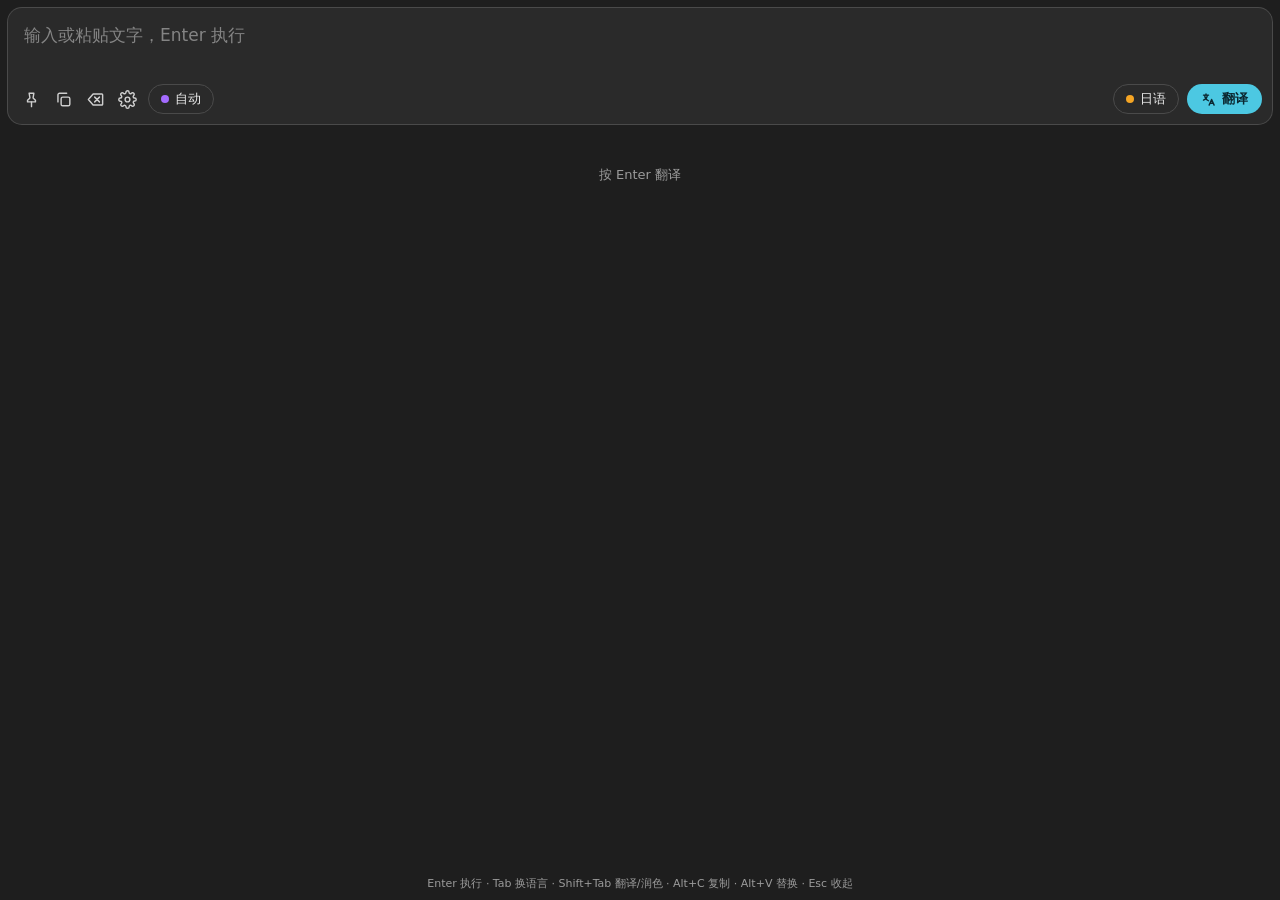
==== web/popup.html @ 4aa61b30 "initial" ====
<!doctype html>
<html lang="zh-CN" data-theme="dark">
<head>
<meta charset="utf-8">
<meta name="viewport" content="width=device-width, initial-scale=1">
<meta http-equiv="Content-Security-Policy" content="default-src 'self'; script-src 'self'; style-src 'self'; img-src 'self' data:; connect-src 'self' https: http://localhost:* http://127.0.0.1:*; object-src 'none'; base-uri 'none'; form-action 'none'">
<meta name="referrer" content="no-referrer">
<!-- Edge 应用窗口的标题栏用这个颜色：和弹窗背景一样，看起来就融为一体 -->
<meta name="theme-color" content="#1e1e1e">
<title>lang-helper</title>
<script src="js/theme.js"></script>
<link rel="icon" href="icons/icon.svg" type="image/svg+xml">
<link rel="stylesheet" href="css/app.css">
<link rel="stylesheet" href="css/popup.css">
<script type="module" src="js/popup.js"></script>
</head>
<body class="popup">
<main class="pp-main" id="main">
  <!-- 原文 -->
  <section class="pp-box pp-src">
    <textarea id="src" rows="2" spellcheck="false" autocomplete="off" placeholder="输入或粘贴文字，Enter 执行"></textarea>
    <!-- 一行：图钉 · 复制 · 清空 · 设置 · ● 原文语言 ……… ● 目标语言 · 翻译/润色 -->
    <div class="pp-src-foot">
      <button type="button" class="pp-icon pp-pin" id="pin" aria-pressed="false" title="固定（Alt+P）：点别处不收起，并置顶" aria-label="固定">
        <svg viewBox="0 0 24 24" aria-hidden="true"><path d="M9 4h6l-1 6 3 3v2H7v-2l3-3z"/><path d="M12 15v6"/></svg>
      </button>
      <button type="button" class="pp-icon" id="copy-src" title="复制原文" aria-label="复制原文">
        <svg viewBox="0 0 24 24" aria-hidden="true"><rect x="9" y="9" width="11" height="11" rx="2"/><path d="M5 15V6a2 2 0 0 1 2-2h9"/></svg>
      </button>
      <button type="button" class="pp-icon" id="clear" title="清空" aria-label="清空">
        <svg viewBox="0 0 24 24" aria-hidden="true"><path d="M20 5H9l-6 7 6 7h11a1 1 0 0 0 1-1V6a1 1 0 0 0-1-1z"/><path d="M17 9l-6 6M11 9l6 6"/></svg>
      </button>
      <a href="index.html#settings" class="pp-icon" title="设置" aria-label="设置">
        <svg viewBox="0 0 24 24" aria-hidden="true"><circle cx="12" cy="12" r="3"/><path d="M19.4 15a1.7 1.7 0 0 0 .3 1.8l.1.1a2 2 0 1 1-2.8 2.8l-.1-.1a1.7 1.7 0 0 0-1.8-.3 1.7 1.7 0 0 0-1 1.5V21a2 2 0 1 1-4 0v-.1a1.7 1.7 0 0 0-1.1-1.5 1.7 1.7 0 0 0-1.8.3l-.1.1a2 2 0 1 1-2.8-2.8l.1-.1a1.7 1.7 0 0 0 .3-1.8 1.7 1.7 0 0 0-1.5-1H3a2 2 0 1 1 0-4h.1a1.7 1.7 0 0 0 1.5-1.1 1.7 1.7 0 0 0-.3-1.8l-.1-.1a2 2 0 1 1 2.8-2.8l.1.1a1.7 1.7 0 0 0 1.8.3H9a1.7 1.7 0 0 0 1-1.5V3a2 2 0 1 1 4 0v.1a1.7 1.7 0 0 0 1 1.5 1.7 1.7 0 0 0 1.8-.3l.1-.1a2 2 0 1 1 2.8 2.8l-.1.1a1.7 1.7 0 0 0-.3 1.8V9a1.7 1.7 0 0 0 1.5 1H21a2 2 0 1 1 0 4h-.1a1.7 1.7 0 0 0-1.5 1z"/></svg>
      </a>
      <button type="button" class="pp-chip pp-detect" id="detect" title="识别出的原文语言"><i></i><span>自动</span></button>
      <span class="spacer"></span>
      <button type="button" class="pp-chip pp-target" id="target" title="目标语言（Tab 切换）"><i></i><span>日语</span></button>
      <button type="button" class="pp-run" id="run" title="Enter（Shift+Tab 切换翻译 / 润色）">
        <svg class="ico-translate" viewBox="0 0 24 24" aria-hidden="true"><path d="M4 5h8M8 3v2M6 5c0 4 2 7 6 9M10 5c0 3-2 6-6 8"/><path d="M13 21l4-9 4 9M14.5 18h5"/></svg>
        <svg class="ico-polish" viewBox="0 0 24 24" aria-hidden="true"><path d="M4 20l4-1 11-11-3-3L5 16z"/><path d="M14 6l3 3"/></svg>
        <span id="run-label">翻译</span>
      </button>
    </div>
  </section>

  <!-- 各家结果 -->
  <section class="pp-cards" id="cards"></section>
</main>

<footer class="pp-hint" title="Shift+Enter 换行 · Alt+P 固定 · Alt+R 重试">Enter 执行 · Tab 换语言 · Shift+Tab 翻译/润色 · Alt+C 复制 · Alt+V 替换 · Esc 收起</footer>
<div class="toast" id="toast" role="status" aria-live="polite" hidden></div>
</body>
</html>
---- web/css/app.css ----
/* lang-helper 样式
   布局参考 DeepL：电脑左右两栏；手机一张上下卡片 + 底部深蓝操作栏（贴着键盘）。
   配色：DeepL 的海军蓝为主色。默认暗色，可在设置里切换。 */

/* ───── 配色 ───── */
:root,
:root[data-theme="dark"] {
  color-scheme: dark;
  --bg: #0b131d;
  --surface: #111b27;
  --surface-2: #15212f;
  --surface-3: #1c2a3b;
  --line: #22303f;
  --line-strong: #2f4156;
  --fg: #e6ecf2;
  --fg-out: #f2f6fa;
  --muted: #8797aa;
  --accent: #6ea8ff;
  --primary-bg: #e3ebf5;
  --primary-fg: #0f2b46;
  --dock-bg: #0f2b46;
  --dock-pill: rgb(255 255 255 / 0.08);
  --dock-fg: #c7d5e4;
  --run-bg: #3d8bfd;
  --ins-bg: rgb(52 199 120 / 0.18);
  --ins-fg: #7fe0a7;
  --del-bg: rgb(255 99 92 / 0.16);
  --del-fg: #ff9a94;
  --danger: #ff7a72;
  --star: #f2b43a;
  --shadow: 0 1px 2px rgb(0 0 0 / 0.3);
}

:root[data-theme="light"] {
  color-scheme: light;
  --bg: #f3f5f7;
  --surface: #ffffff;
  --surface-2: #f7f8fa;
  --surface-3: #eceff3;
  --line: #e1e5ea;
  --line-strong: #cbd2da;
  --fg: #0f1d2c;
  --fg-out: #0f1d2c;
  --muted: #5d6979;
  --accent: #1b6ac9;
  --primary-bg: #0f2b46;
  --primary-fg: #ffffff;
  --dock-bg: #0f2b46;
  --dock-pill: rgb(255 255 255 / 0.1);
  --dock-fg: #c7d5e4;
  --run-bg: #2f7ae5;
  --ins-bg: #d4f2e0;
  --ins-fg: #0b6431;
  --del-bg: #fde0de;
  --del-fg: #a2261e;
  --danger: #c62828;
  --star: #d99a00;
  --shadow: 0 1px 2px rgb(15 43 70 / 0.06);
}

@media (prefers-color-scheme: light) {
  :root[data-theme="system"] {
    color-scheme: light;
    --bg: #f3f5f7;
    --surface: #ffffff;
    --surface-2: #f7f8fa;
    --surface-3: #eceff3;
    --line: #e1e5ea;
    --line-strong: #cbd2da;
    --fg: #0f1d2c;
    --fg-out: #0f1d2c;
    --muted: #5d6979;
    --accent: #1b6ac9;
    --primary-bg: #0f2b46;
    --primary-fg: #ffffff;
    --run-bg: #2f7ae5;
    --ins-bg: #d4f2e0;
    --ins-fg: #0b6431;
    --del-bg: #fde0de;
    --del-fg: #a2261e;
    --danger: #c62828;
    --star: #d99a00;
    --shadow: 0 1px 2px rgb(15 43 70 / 0.06);
  }
}

/* ───── 基础 ───── */
[hidden] { display: none !important; }
* { box-sizing: border-box; }
html, body { margin: 0; }
body {
  min-height: 100dvh;
  background: var(--bg);
  color: var(--fg);
  font: 15px/1.6 system-ui, -apple-system, "Segoe UI", "Microsoft YaHei UI", "PingFang SC", "Noto Sans SC", sans-serif;
  -webkit-text-size-adjust: 100%;
  -webkit-tap-highlight-color: transparent;
}
/* 日语用日文字体，避免汉字显示成中文字形 */
:lang(ja) { font-family: "Yu Gothic UI", "Meiryo UI", "Hiragino Sans", "Noto Sans JP", "Noto Sans CJK JP", system-ui, sans-serif; }
:lang(en) { font-family: system-ui, -apple-system, "Segoe UI", Roboto, sans-serif; }
a { color: var(--accent); }
code { font-size: 0.9em; padding: 0 0.3em; border-radius: 4px; background: var(--surface-3); }
svg { width: 18px; height: 18px; fill: none; stroke: currentColor; stroke-width: 1.8; stroke-linecap: round; stroke-linejoin: round; flex: none; }
kbd {
  font: 11px/1 ui-monospace, Consolas, monospace;
  padding: 3px 5px;
  border-radius: 5px;
  border: 1px solid var(--line-strong);
  color: var(--muted);
}
.spacer { flex: 1; }
.hint { color: var(--muted); font-size: 13px; }

/* ───── 顶栏 ───── */
.topbar {
  position: sticky;
  top: 0;
  z-index: 5;
  display: flex;
  align-items: center;
  gap: 16px;
  height: calc(56px + env(safe-area-inset-top));
  padding: env(safe-area-inset-top) 16px 0;
  background: var(--bg);
  border-bottom: 1px solid var(--line);
}
.brand { display: flex; align-items: center; gap: 8px; color: var(--fg); font-weight: 700; font-size: 16px; text-decoration: none; letter-spacing: 0.01em; }
.brand img { border-radius: 7px; }

.tabs { display: flex; gap: 6px; flex: 1; }
.tabs .mode-btn {
  display: inline-flex;
  align-items: center;
  gap: 8px;
  padding: 7px 12px;
  border: 1px solid var(--line);
  border-radius: 10px;
  background: var(--surface);
  color: var(--fg);
  font: inherit;
  font-weight: 600;
  font-size: 14px;
  cursor: pointer;
}
.tabs .mode-btn:hover { border-color: var(--line-strong); }
.tabs .mode-btn[aria-selected="true"] { background: var(--surface-3); border-color: var(--line-strong); }
.tabs .mode-btn kbd { margin-left: 2px; }
.glyph {
  display: inline-grid;
  place-items: center;
  width: 20px;
  height: 20px;
  border-radius: 5px;
  background: var(--surface-3);
  font-size: 12px;
  font-weight: 700;
}
.mode-btn[aria-selected="true"] .glyph { background: var(--primary-bg); color: var(--primary-fg); }

.top-actions { display: flex; gap: 4px; margin-left: auto; }
.icon-btn {
  display: inline-grid;
  place-items: center;
  width: 36px;
  height: 36px;
  padding: 0;
  border: 0;
  border-radius: 10px;
  background: transparent;
  color: var(--muted);
  cursor: pointer;
}
.icon-btn:hover { background: var(--surface-3); color: var(--fg); }
.icon-btn svg { width: 20px; height: 20px; }

/* ───── 主区域 ───── */
main { max-width: 1240px; margin: 0 auto; padding: 16px; }
.view { display: flex; flex-direction: column; gap: 12px; }

.workspace {
  display: grid;
  grid-template-columns: 1fr 1fr;
  gap: 12px;
  min-height: min(560px, calc(100dvh - 140px));
}
.panel {
  display: flex;
  flex-direction: column;
  min-width: 0;
  background: var(--surface);
  border: 1px solid var(--line);
  border-radius: 14px;
  box-shadow: var(--shadow);
}
.panel-in:focus-within { border-color: var(--accent); }
.panel-out { background: var(--surface-2); }

.panel-head {
  display: flex;
  align-items: center;
  gap: 10px;
  min-height: 48px;
  padding: 8px 16px;
  border-bottom: 1px solid var(--line);
}
.lang-label { font-weight: 600; font-size: 14px; color: var(--fg); }
.status { color: var(--muted); font-size: 13px; }

.input-wrap { position: relative; flex: 1; display: flex; }
textarea#input {
  flex: 1;
  width: 100%;
  min-height: 160px;
  padding: 16px 52px 16px 20px;
  border: 0;
  outline: none;
  resize: none;
  background: transparent;
  color: var(--fg);
  font-size: 20px;
  line-height: 1.6;
}
textarea#input::placeholder { color: var(--muted); opacity: 0.75; }
.clear-btn { position: absolute; top: 10px; right: 10px; }

.panel-foot {
  display: flex;
  align-items: center;
  gap: 8px;
  padding: 10px 12px 12px 16px;
}
.count { font-variant-numeric: tabular-nums; }

.output {
  flex: 1;
  padding: 16px 20px;
  color: var(--fg-out);
  font-size: 20px;
  line-height: 1.6;
  white-space: pre-wrap;
  word-break: break-word;
  outline: none;
}
.output:empty::before { content: attr(data-placeholder); color: var(--muted); opacity: 0.6; }
.output.streaming::after { content: "▍"; color: var(--accent); animation: blink 1s steps(1) infinite; }
.output.streaming:empty::before { content: none; }
@keyframes blink { 50% { opacity: 0; } }
ins { background: var(--ins-bg); color: var(--ins-fg); text-decoration: none; border-radius: 4px; padding: 0 2px; }
del { background: var(--del-bg); color: var(--del-fg); text-decoration-thickness: 1px; border-radius: 4px; padding: 0 2px; }

.notes-wrap { margin: 0 20px 4px; padding-top: 12px; border-top: 1px solid var(--line); }
.notes-title { color: var(--muted); font-size: 13px; margin-bottom: 4px; }
.notes { list-style: none; margin: 0; padding: 0; font-size: 15px; line-height: 1.6; }
.notes li { padding: 7px 0; border-bottom: 1px solid var(--line); }
.notes li:last-child { border-bottom: 0; }

.error {
  margin: 0 20px 12px;
  padding: 10px 14px;
  border-radius: 10px;
  background: var(--del-bg);
  color: var(--del-fg);
  font-size: 14px;
}
.error .hint { color: inherit; opacity: 0.8; word-break: break-all; }

.shortcuts { margin: 0; text-align: center; color: var(--muted); font-size: 12px; }

/* ───── 查名词 ───── */
.panel-out .wiki { display: none; }
.panel-out.is-wiki .wiki { display: block; flex: 1; padding: 4px 8px 12px; }
.panel-out.is-wiki .output,
.panel-out.is-wiki .notes-wrap,
.panel-out.is-wiki .error,
.panel-out.is-wiki #out-foot { display: none !important; }
.wk-sec + .wk-sec { margin-top: 6px; }
.wk-sec-title { padding: 8px 12px 4px; color: var(--muted); font-size: 12px; }
.wk-list { list-style: none; margin: 0; padding: 0; }
.wk-item { padding: 10px 12px; border-radius: 10px; cursor: pointer; }
.wk-item:hover { background: var(--surface-3); }
.wk-item.open { background: var(--surface-3); cursor: default; }
.wk-row { display: flex; align-items: center; gap: 8px; }
.wk-main { flex: 1; min-width: 0; display: flex; flex-wrap: wrap; align-items: baseline; gap: 2px 10px; }
.wk-ja { font-size: 19px; font-weight: 600; color: var(--fg-out); }
.wk-ja.missing { font-size: 14px; font-weight: 400; color: var(--muted); }
.wk-reading { color: var(--muted); font-size: 13px; }
.wk-badge { font-size: 12px; padding: 1px 8px; border-radius: 999px; white-space: nowrap; }
.wk-badge.ok { background: var(--ins-bg); color: var(--ins-fg); }
.wk-badge.warn { background: var(--del-bg); color: var(--del-fg); }
.wk-sub { margin-top: 2px; font-size: 14px; }
.wk-desc { margin-top: 2px; font-size: 13px; color: var(--muted); }
.wk-copy { flex: none; }
.wk-detail { display: flex; flex-direction: column; gap: 6px; margin-top: 10px; padding-top: 10px; border-top: 1px solid var(--line); font-size: 14px; }
.wk-kv { display: flex; gap: 10px; }
.wk-k { flex: none; width: 5em; color: var(--muted); }
.wk-extract { line-height: 1.7; }
.wk-links { display: flex; flex-wrap: wrap; gap: 14px; font-size: 13px; }
.wk-empty { margin: 0; padding: 12px; }
.wk-loading, .wk-error { padding: 10px 12px; }
.wk-error { color: var(--del-fg); }

/* ───── 按钮 ───── */
.btn {
  display: inline-flex;
  align-items: center;
  gap: 8px;
  padding: 8px 14px;
  border: 1px solid var(--line-strong);
  border-radius: 10px;
  background: var(--surface);
  color: var(--fg);
  font: inherit;
  font-size: 14px;
  font-weight: 600;
  text-decoration: none;
  cursor: pointer;
  white-space: nowrap;
}
.btn:hover { background: var(--surface-3); }
.btn.primary { background: var(--primary-bg); border-color: var(--primary-bg); color: var(--primary-fg); }
.btn.primary:hover { filter: brightness(1.08); }
.btn.primary kbd { border-color: currentColor; color: inherit; opacity: 0.6; }
.btn.primary.busy { background: var(--surface-3); border-color: var(--line-strong); color: var(--fg); }
.btn.ghost { background: transparent; border-color: transparent; }
.btn.danger { color: var(--danger); }

.chip {
  display: inline-flex;
  align-items: center;
  gap: 6px;
  padding: 6px 12px;
  border: 1px solid var(--line-strong);
  border-radius: 999px;
  background: transparent;
  color: var(--fg);
  font: inherit;
  font-size: 14px;
  cursor: pointer;
  white-space: nowrap;
}
.chip:hover { background: var(--surface-3); }
.chip svg { width: 16px; height: 16px; }
.chip.strong { background: var(--primary-bg); border-color: var(--primary-bg); color: var(--primary-fg); font-weight: 600; }
.chip.strong:hover { filter: brightness(1.08); }
.chip[aria-pressed="true"] { background: var(--surface-3); color: var(--accent); border-color: var(--accent); }

.seg { display: inline-flex; padding: 2px; border-radius: 10px; background: var(--surface-3); }
.seg button {
  padding: 4px 10px;
  border: 0;
  border-radius: 8px;
  background: transparent;
  color: var(--muted);
  font: inherit;
  font-size: 13px;
  cursor: pointer;
  white-space: nowrap;
}
.seg button[aria-checked="true"] { background: var(--surface); color: var(--fg); font-weight: 600; box-shadow: var(--shadow); }

.toggle { display: inline-flex; align-items: center; gap: 8px; font-size: 14px; cursor: pointer; user-select: none; }

/* ───── 历史 / 设置 ───── */
.card { background: var(--surface); border: 1px solid var(--line); border-radius: 14px; padding: 16px; }
.bar { display: flex; flex-wrap: wrap; align-items: center; gap: 8px; }
.bar.center { justify-content: center; }
.row { display: flex; gap: 8px; }
.row > input { flex: 1; min-width: 0; }
.view-head { display: flex; align-items: baseline; gap: 12px; }
.view-head h2 { margin: 0; font-size: 18px; }
.back { text-decoration: none; }

.filters select, .filters input[type="search"], .form input:not([type="checkbox"]), .form select {
  padding: 8px 12px;
  border: 1px solid var(--line-strong);
  border-radius: 10px;
  background: var(--surface);
  color: var(--fg);
  font: inherit;
  font-size: 14px;
}
.filters input[type="search"] { flex: 1; min-width: 140px; }
.form input:focus, .form select:focus, .filters input:focus, .filters select:focus { outline: 2px solid var(--accent); outline-offset: -1px; }

.h-list { display: flex; flex-direction: column; gap: 8px; }
.h-item { background: var(--surface); border: 1px solid var(--line); border-radius: 14px; padding: 12px 14px; cursor: pointer; }
.h-item:hover { border-color: var(--line-strong); }
.h-meta { display: flex; align-items: center; gap: 8px; color: var(--muted); font-size: 12px; }
.badge { padding: 1px 8px; border-radius: 999px; background: var(--surface-3); color: var(--fg); font-weight: 600; }
.star { border: 0; background: none; color: var(--star); font-size: 18px; line-height: 1; cursor: pointer; padding: 2px 4px; }
.h-in, .h-out { white-space: pre-wrap; word-break: break-word; display: -webkit-box; -webkit-box-orient: vertical; -webkit-line-clamp: 2; overflow: hidden; }
.h-in { color: var(--muted); font-size: 14px; margin-top: 6px; }
.h-out { font-size: 15px; }
.h-item.open .h-in, .h-item.open .h-out { display: block; -webkit-line-clamp: unset; }
.h-item.open { cursor: default; }
.h-detail { display: flex; flex-direction: column; gap: 8px; margin-top: 10px; }
.h-detail .notes { padding: 4px 12px; border-radius: 10px; background: var(--surface-2); font-size: 14px; }
.empty { text-align: center; padding: 24px 0; }

.form { display: flex; flex-direction: column; gap: 6px; }
.form > label:not(.toggle) { font-weight: 600; font-size: 14px; margin-top: 8px; }
.form .toggle { margin-top: 10px; align-items: flex-start; }
.form .toggle input { margin-top: 4px; }
.form p.hint { margin: 0; }

/* ───── 提示 ───── */
.toast {
  position: fixed;
  left: 50%;
  bottom: calc(24px + var(--dock-h, 0px) + env(safe-area-inset-bottom));
  transform: translateX(-50%);
  z-index: 20;
  padding: 8px 18px;
  border-radius: 999px;
  background: var(--fg);
  color: var(--bg);
  font-size: 14px;
  box-shadow: 0 4px 16px rgb(0 0 0 / 0.3);
}
.offscreen { position: fixed; left: -9999px; top: 0; }

/* ───── 窄窗口（PC 弹窗等）：上下排列 ───── */
@media (max-width: 760px) {
  .workspace { grid-template-columns: 1fr; min-height: 0; }
  .tabs kbd { display: none; }
  .tabs .mode-btn { padding: 6px 10px; }
  .brand span { display: none; }
  textarea#input { min-height: 110px; font-size: 18px; }
  .output { font-size: 18px; }
}

/* 嵌在 PC 弹窗里 */
body.embed main { padding: 8px; }
body.embed .topbar { height: 48px; padding: 0 8px; gap: 8px; }
.popup-hint { display: none; }
body.embed .web-hint { display: none; }
body.embed .popup-hint { display: block; }

/* ───── 触屏（手机）：DeepL App 式布局 ───── */
.touch-only { display: none !important; }

@media (pointer: coarse) {
  .touch-only { display: flex !important; }
  .not-touch { display: none !important; }
  .touch-only[hidden], .not-touch[hidden] { display: none !important; }

  .topbar { height: calc(52px + env(safe-area-inset-top)); padding-left: 14px; padding-right: 8px; }
  .tabs { display: none; }
  .brand span { display: inline; }

  main { padding: 10px 10px calc(var(--dock-h, 120px) + 10px); }

  /* 一张大卡片：上面原文，下面结果 */
  .workspace {
    display: flex;
    flex-direction: column;
    gap: 0;
    min-height: calc(100dvh - 52px - env(safe-area-inset-top) - var(--dock-h, 120px) - 20px);
    background: var(--surface);
    border: 1px solid var(--line);
    border-radius: 16px;
    overflow: hidden;
  }
  .panel { border: 0; border-radius: 0; box-shadow: none; background: transparent; }
  .panel-in { flex: 1 1 auto; }
  .workspace.has-output .panel-in { flex-grow: 0; }
  .panel-in .panel-head { display: none; }
  .panel-out { flex: 1 1 auto; border-top: 1px solid var(--line); background: var(--surface-2); }
  .workspace:not(.has-output) .panel-out { display: none; }
  .panel-out .panel-head { min-height: 40px; border-bottom: 0; padding-bottom: 0; }

  textarea#input { min-height: 96px; padding: 16px 48px 8px 16px; font-size: 19px; }
  .output { padding: 8px 16px 12px; font-size: 19px; }
  .notes-wrap { margin: 0 16px 4px; }
  .error { margin: 0 16px 12px; }
  .panel-foot { padding: 6px 12px 12px; }
  .chip { padding: 8px 14px; font-size: 15px; }
  #out-foot .icon-btn { width: 40px; height: 40px; }

  /* 底部深蓝操作栏 */
  .dock {
    position: fixed;
    left: 0;
    right: 0;
    bottom: var(--kb, 0px);
    z-index: 10;
    flex-direction: column;
    gap: 8px;
    padding: 10px 12px calc(10px + env(safe-area-inset-bottom));
    background: var(--dock-bg);
    color: var(--dock-fg);
  }
  .dock-seg { align-self: flex-start; background: var(--dock-pill); }
  .dock-seg button { color: var(--dock-fg); padding: 5px 11px; font-size: 13px; }
  .dock-seg button[aria-checked="true"] { background: #ffffff; color: #0f2b46; }
  .dock-row { display: flex; align-items: center; gap: 10px; }
  .pills { display: flex; flex: 1; gap: 4px; padding: 3px; border-radius: 12px; background: var(--dock-pill); }
  .pills .mode-btn {
    flex: 1;
    padding: 9px 4px;
    border: 0;
    border-radius: 9px;
    background: transparent;
    color: var(--dock-fg);
    font: inherit;
    font-size: 15px;
    font-weight: 600;
  }
  .pills .mode-btn[aria-selected="true"] { background: #ffffff; color: #0f2b46; }
  .dock-run {
    display: grid;
    place-items: center;
    width: 48px;
    height: 48px;
    border: 0;
    border-radius: 50%;
    background: var(--run-bg);
    color: #ffffff;
    cursor: pointer;
  }
  .dock-run svg { width: 24px; height: 24px; stroke-width: 2.2; }
  .dock-run .ico-stop { display: none; }
  .dock-run.busy { background: #5b6b7d; }
  .dock-run.busy .ico-send { display: none; }
  .dock-run.busy .ico-stop { display: block; }
}

/* ───── 提示词测试页 ───── */
.t-wrap { max-width: 1400px; }
.t-table { width: 100%; border-collapse: collapse; font-size: 14px; background: var(--surface); table-layout: fixed; }
.t-table th:nth-child(2) { width: 22%; }
.t-table th:nth-child(3) { width: 13%; }
.t-table th:nth-child(4) { width: 25%; }
.t-table th:nth-child(5) { width: 19%; }
.t-table th:nth-child(6) { width: 18%; }
.t-table th, .t-table td { border: 1px solid var(--line); padding: 6px 8px; vertical-align: top; text-align: left; white-space: pre-wrap; word-break: break-word; }
.t-table th { background: var(--surface-3); font-weight: 600; position: sticky; top: 0; }
.t-table td.changed { outline: 2px solid var(--star); outline-offset: -2px; }
.t-table td.flag { background: var(--del-bg); }
.t-table .num { width: 2.5em; color: var(--muted); }
.t-table .t-notes { color: var(--muted); font-size: 13px; }
.t-head { display: flex; flex-wrap: wrap; align-items: center; gap: 12px; }
.t-head h1 { font-size: 20px; margin: 0; }
---- web/css/popup.css ----
/* PC 弹窗（popup.html）：照 pot 的布局和配色——原文卡片 → 语言条 → 各家结果卡片 */

/* pot 风格的中性深灰 + 青色按钮（覆盖 app.css 里的海军蓝主题） */
body.popup {
  --bg: #1e1e1e;
  --surface: #2a2a2a;
  --surface-2: #2a2a2a;
  --surface-3: #343434;
  --card-head: #313131;
  --line: #383838;
  --line-strong: #4a4a4a;
  --fg: #ececec;
  --fg-out: #f2f2f2;
  --muted: #9b9b9b;
  --accent: #4cc8e2;
  --run-bg: #4cc8e2;
  --run-fg: #0b2730;
  --dot: #a46bff;
  --dot-target: #f5a524;
  --primary-bg: #4cc8e2;
  --primary-fg: #0b2730;
}
:root[data-theme="light"] body.popup {
  --bg: #f3f3f4;
  --surface: #ffffff;
  --surface-2: #ffffff;
  --surface-3: #ececee;
  --card-head: #f6f6f7;
  --line: #e2e2e5;
  --line-strong: #cfcfd4;
  --fg: #1d1d1f;
  --fg-out: #111113;
  --muted: #6e6e73;
  --accent: #129cbc;
  --run-bg: #4cc8e2;
  --run-fg: #0b2730;
  --dot: #8b4dff;
  --dot-target: #e08a00;
  --primary-bg: #129cbc;
  --primary-fg: #ffffff;
}

body.popup {
  display: flex;
  flex-direction: column;
  height: 100vh;
  min-height: 0;
  overflow: hidden;
  background: var(--bg);
  font-size: 14px;
}

/* 图标按钮 */
.pp-icon {
  display: inline-grid;
  place-items: center;
  width: 32px;
  height: 32px;
  padding: 0;
  border: 0;
  border-radius: 8px;
  background: transparent;
  color: var(--fg);
  opacity: 0.85;
  cursor: pointer;
}
.pp-icon:hover { background: var(--surface-3); opacity: 1; }
.pp-icon svg { width: 19px; height: 19px; fill: none; stroke: currentColor; stroke-width: 1.8; stroke-linecap: round; stroke-linejoin: round; }
.pp-pin[aria-pressed="true"] { color: var(--accent); opacity: 1; }
.pp-pin[aria-pressed="true"] svg { fill: currentColor; }

/* 主体 */
.pp-main { flex: 1; min-height: 0; width: 100%; max-width: none; margin: 0; overflow-y: auto; padding: 10px; display: flex; flex-direction: column; gap: 10px; }
.pp-box { background: var(--surface); border-radius: 14px; }

/* 原文 */
.pp-src:focus-within { box-shadow: 0 0 0 1px var(--line-strong); }
#src {
  display: block;
  width: 100%;
  min-height: 64px;
  max-height: 40vh;
  padding: 14px 16px 6px;
  border: 0;
  outline: none;
  resize: none;
  background: transparent;
  color: var(--fg);
  font-family: inherit;
  font-size: 17px;
  line-height: 1.6;
}
#src:lang(ja) { font-family: "Yu Gothic UI", "Meiryo UI", "Hiragino Sans", "Noto Sans JP", system-ui, sans-serif; }
#src::placeholder { color: var(--muted); opacity: 0.8; }
.pp-src-foot { display: flex; align-items: center; gap: 2px; padding: 2px 10px 10px 8px; }
.pp-src-foot .pp-icon { width: 30px; height: 30px; }

/* 语言小标签：左边 ● 原文语言（紫点），右边 ● 目标语言（橙点） */
.pp-chip {
  display: inline-flex;
  align-items: center;
  gap: 6px;
  height: 30px;
  padding: 0 12px;
  border: 1px solid var(--line-strong);
  border-radius: 999px;
  background: transparent;
  color: var(--fg);
  font: inherit;
  font-size: 13px;
  white-space: nowrap;
  cursor: pointer;
}
.pp-chip:hover { border-color: var(--accent); }
.pp-chip i { width: 8px; height: 8px; border-radius: 50%; background: var(--dot); flex: none; }
.pp-detect { margin-left: 4px; cursor: default; }
.pp-detect:hover { border-color: var(--line-strong); }
.pp-detect.switchable { cursor: pointer; }
.pp-detect.switchable:hover { border-color: var(--accent); }
.pp-target { margin-right: 6px; }
.pp-target i { background: var(--dot-target); }

/* 执行按钮（显示当前模式：翻译 / 润色） */
.pp-run {
  display: inline-flex;
  align-items: center;
  gap: 6px;
  height: 30px; /* 和旁边的图标、语言标签一样高 */
  padding: 0 14px;
  border: 0;
  border-radius: 999px;
  background: var(--run-bg);
  color: var(--run-fg);
  font: inherit;
  font-size: 13px;
  font-weight: 700;
  white-space: nowrap;
  cursor: pointer;
}
.pp-run:hover { filter: brightness(1.06); }
.pp-run svg { width: 15px; height: 15px; fill: none; stroke: currentColor; stroke-width: 2.2; stroke-linecap: round; stroke-linejoin: round; }
.pp-run .ico-polish { display: none; }
.pp-run.polish .ico-polish { display: block; }
.pp-run.polish .ico-translate { display: none; }
.pp-run.busy { background: var(--surface-3); color: var(--fg); }

/* 结果卡片 */
.pp-cards { display: flex; flex-direction: column; gap: 10px; }
.pp-empty { padding: 18px 0; text-align: center; color: var(--muted); font-size: 13px; }
.pp-card { background: var(--surface); border-radius: 14px; overflow: hidden; }
.pp-card-h {
  display: flex;
  align-items: center;
  gap: 10px;
  min-height: 40px;
  padding: 4px 6px 4px 14px;
  background: var(--card-head);
  color: var(--muted);
  font-size: 12px;
  cursor: pointer;
  user-select: none;
}
.pp-svc { display: inline-flex; align-items: center; gap: 10px; color: var(--fg); font-size: 15px; }
.pp-logo {
  display: inline-grid;
  place-items: center;
  width: 22px;
  height: 22px;
  border-radius: 6px;
  color: #fff;
  font-size: 12px;
  font-weight: 700;
}
.pp-logo.deepseek { background: #4d6bfe; }
.pp-logo.yandex { background: #fc3f1d; }
.pp-card-b { padding: 12px 16px 6px; }
.pp-card.folded .pp-card-b { display: none; }
.pp-fold svg { transition: transform 0.15s; }
.pp-card.folded .pp-fold svg { transform: rotate(180deg); }
.pp-out { min-height: 1.6em; color: var(--fg-out); font-size: 17px; line-height: 1.65; white-space: pre-wrap; word-break: break-word; }
.pp-out.streaming::after { content: "▍"; color: var(--accent); animation: blink 1s steps(1) infinite; }
.pp-out.muted { color: var(--muted); font-size: 13px; }
.pp-notes { list-style: none; margin: 10px 0 0; padding: 8px 0 0; border-top: 1px solid var(--line); font-size: 13px; line-height: 1.6; color: var(--fg); }
.pp-notes li { padding: 2px 0; }
.pp-err { margin-top: 6px; color: var(--del-fg); font-size: 13px; }
.pp-card-f { display: flex; align-items: center; gap: 2px; padding: 4px 8px 8px; }
.pp-card-f .pp-icon[aria-pressed="true"] { color: var(--accent); opacity: 1; }
.pp-lazy { padding: 0 0 6px; color: var(--muted); font-size: 13px; }

.pp-hint { padding: 5px 8px 7px; color: var(--muted); font-size: 11px; text-align: center; }
body.popup .toast { bottom: 36px; }
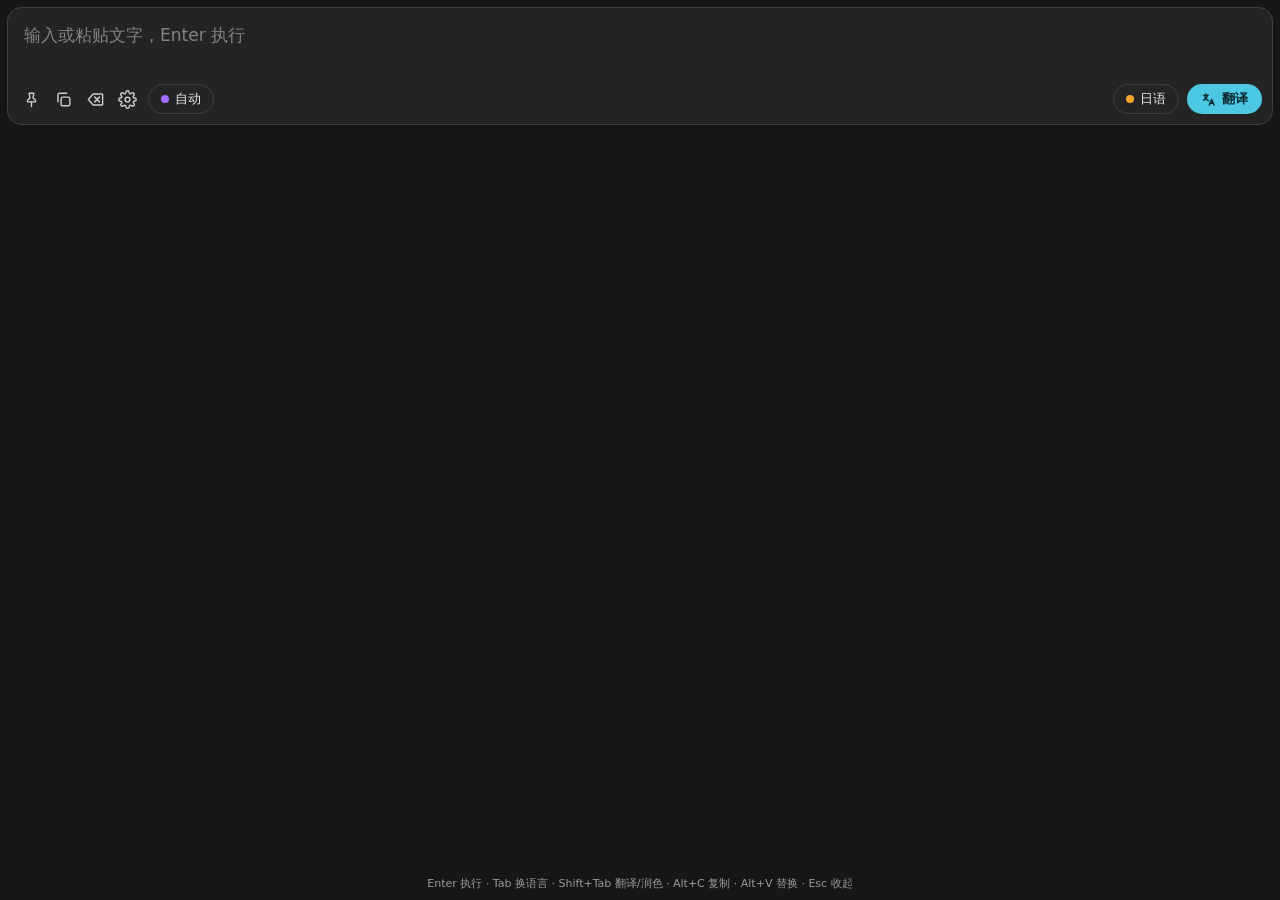
==== commit cfbeca7b: "ui fixes" ====
--- a/web/popup.html
+++ b/web/popup.html
@@ -5,8 +5,8 @@
 <meta name="viewport" content="width=device-width, initial-scale=1">
 <meta http-equiv="Content-Security-Policy" content="default-src 'self'; script-src 'self'; style-src 'self'; img-src 'self' data:; connect-src 'self' https: http://localhost:* http://127.0.0.1:*; object-src 'none'; base-uri 'none'; form-action 'none'">
 <meta name="referrer" content="no-referrer">
-<!-- Edge 应用窗口的标题栏用这个颜色：和弹窗背景一样，看起来就融为一体 -->
-<meta name="theme-color" content="#1e1e1e">
+<!-- 弹窗底色和 Edge 应用窗口暗色模式的标题栏同色（#161616） -->
+<meta name="theme-color" content="#161616">
 <title>lang-helper</title>
 <script src="js/theme.js"></script>
 <link rel="icon" href="icons/icon.svg" type="image/svg+xml">
--- a/web/css/popup.css
+++ b/web/css/popup.css
@@ -1,14 +1,15 @@
-/* PC 弹窗（popup.html）：照 pot 的布局和配色——原文卡片 → 语言条 → 各家结果卡片 */
+/* PC 弹窗（popup.html）：照 pot 的布局和配色——原文卡片 → 各家结果卡片 */
 
-/* pot 风格的中性深灰 + 青色按钮（覆盖 app.css 里的海军蓝主题） */
+/* pot 风格的中性灰 + 青色按钮（覆盖 app.css 里的海军蓝主题）。
+   底色和 Edge 应用窗口暗色模式的标题栏同色（#161616，在你的电脑上实测），这样看起来融为一体。 */
 body.popup {
-  --bg: #1e1e1e;
-  --surface: #2a2a2a;
-  --surface-2: #2a2a2a;
-  --surface-3: #343434;
-  --card-head: #313131;
-  --line: #383838;
-  --line-strong: #4a4a4a;
+  --bg: #161616;
+  --surface: #242424;
+  --surface-2: #242424;
+  --surface-3: #333333;
+  --card-head: #2b2b2b;
+  --line: #303030;
+  --line-strong: #404040;
   --fg: #ececec;
   --fg-out: #f2f2f2;
   --muted: #9b9b9b;
@@ -20,12 +21,13 @@
   --primary-bg: #4cc8e2;
   --primary-fg: #0b2730;
 }
+/* 亮色：Edge 亮色模式的标题栏是白色 */
 :root[data-theme="light"] body.popup {
-  --bg: #f3f3f4;
-  --surface: #ffffff;
-  --surface-2: #ffffff;
-  --surface-3: #ececee;
-  --card-head: #f6f6f7;
+  --bg: #ffffff;
+  --surface: #f4f4f5;
+  --surface-2: #f4f4f5;
+  --surface-3: #e8e8eb;
+  --card-head: #ececef;
   --line: #e2e2e5;
   --line-strong: #cfcfd4;
   --fg: #1d1d1f;
